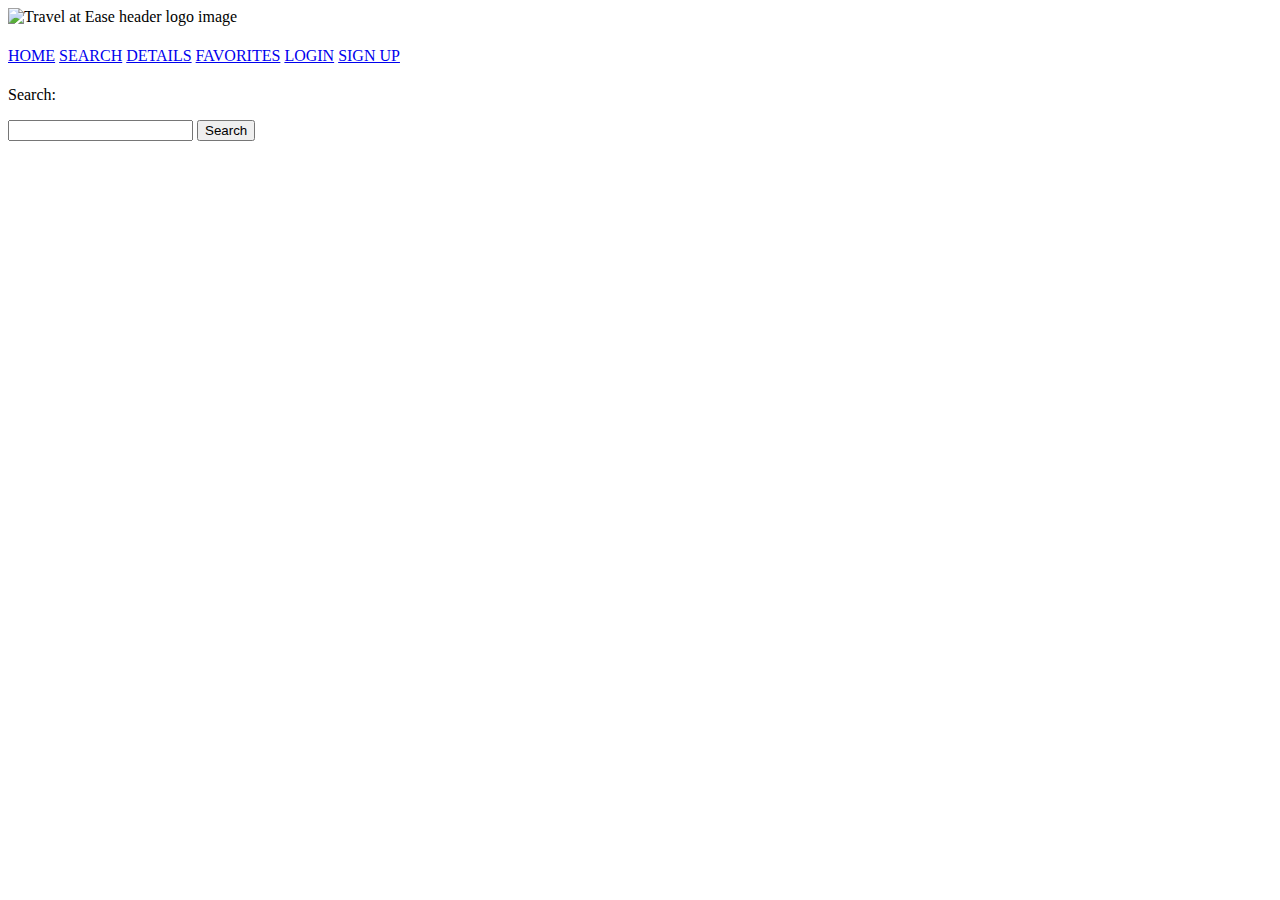
==== index.html @ 851886c9 "corrected file order" ====
<!DOCTYPE html>
<html lang="en">
<head>
<meta charset="utf-8" />
<title>Travel at Ease</title>
<link rel="stylesheet" type="text/css" href="css/style.css">

</head>

<body>
<!--logo-->
	<header class id= "top">
        <img id="headlogo"
            src="images/Hilltop2.jpeg" alt="Travel at Ease header logo image">
	</header>
<!--navigation-->
    <div id="navigation">
        <nav>
        <ul>
            <li><a href=<"index.html">HOME</a></li>
            <li><a href=<"searchresults.html">SEARCH</a></li>
            <li><a href=<"details.html">DETAILS</a></li>
            <li><a href=<"favorites.html">FAVORITES</a></li>
            <li><a href=<"loginpage.html">LOGIN</a></li>
            <li><a href=<"Signup.html">SIGN UP</a></li>
        </ul>
    <nav>
</div>
<!--search indicator-->
<div id="searchindicator"></div>

<form action="searchresults.html">
    <p>Search:</p>
    <input type="search" name="search"/>
    <input type="submit" value="Search"/>

</form>


	<article></article>
	<aside></aside>
	<footer></footer>
</body>
</html>
---- css/style.css ----
/* ---- LAYOUT ---- */
/* ---- NAVIGATION ---- */
/* ---- TYPOGRAPHY ---- */
/* ---- MISC ---- */






/* ---- NAVIGATION ---- */
ul{background-color:
    margin:0px;
    list-style-type: none;
    padding:5px 0px 5px 0px }

ul li{
    display: inline;
    padding: 5px 0px 5px 0px;

}
ul li a:link, ul li a:visited {
    color: ;
    border-bottom: ;
    font-weight: ; bold;
}

ul li. selected{
    background-color:
}
/* ---- NAVIGATION ---- */
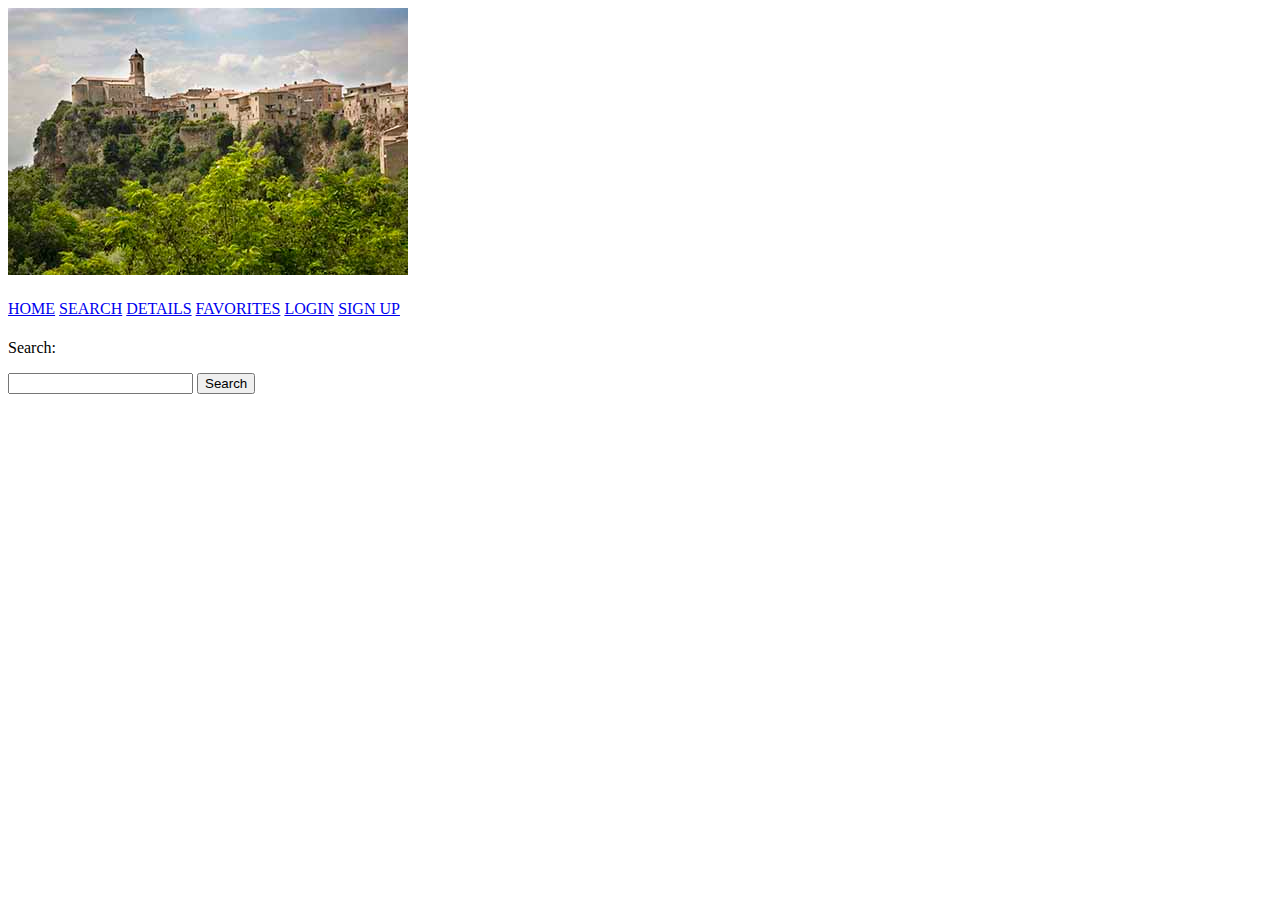
==== commit 060c5a8c: "correction for file extension" ====
--- a/index.html
+++ b/index.html
@@ -11,7 +11,7 @@
 <!--logo-->
 	<header class id= "top">
         <img id="headlogo"
-            src="images/Hilltop2.jpeg" alt="Travel at Ease header logo image">
+            src="images/Hilltop2.jpg" alt="Travel at Ease header logo image">
 	</header>
 <!--navigation-->
     <div id="navigation">
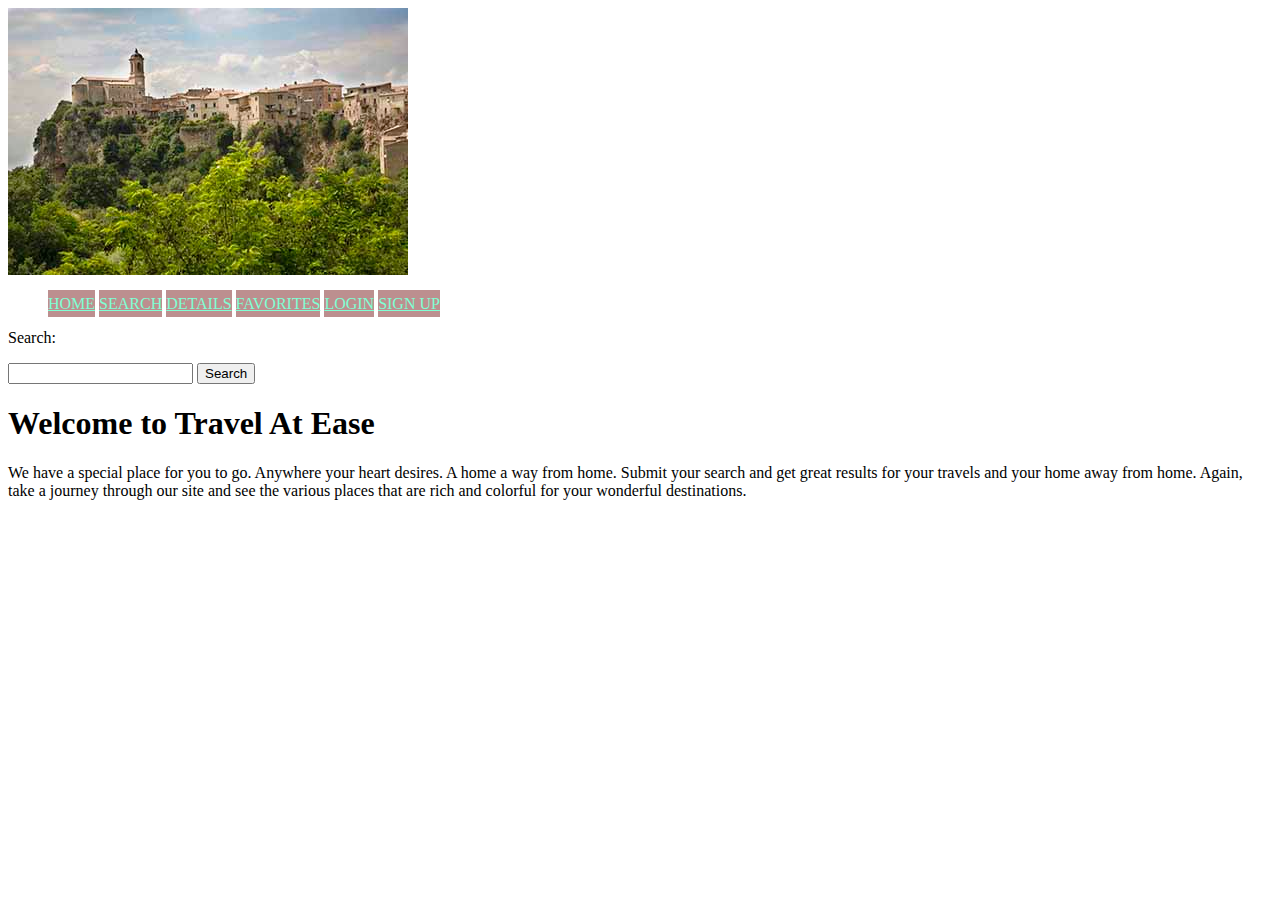
==== commit 4707dda0: "added welcome paragraph" ====
--- a/index.html
+++ b/index.html
@@ -34,7 +34,13 @@
     <input type="search" name="search"/>
     <input type="submit" value="Search"/>
 
-</form>
+    </form>
+        <h1>Welcome to Travel At Ease</h1>
+        <p>
+            We have a special place for you to go.  Anywhere your heart desires.  A home a way from home.
+            Submit your search and get great results for your travels and your home away from home.
+            Again, take a journey through our site and see the various places that are rich and colorful
+            for your wonderful destinations.</p>
 
 
 	<article></article>
--- a/css/style.css
+++ b/css/style.css
@@ -9,23 +9,23 @@
 
 
 /* ---- NAVIGATION ---- */
-ul{background-color:
+ nav ul li {background-color:rosybrown;
     margin:0px;
     list-style-type: none;
     padding:5px 0px 5px 0px }
 
-ul li{
+nav ul li{
     display: inline;
     padding: 5px 0px 5px 0px;
 
 }
-ul li a:link, ul li a:visited {
-    color: ;
+nav ul li a:link, ul li a:visited {
+    color: aquamarine;
     border-bottom: ;
     font-weight: ; bold;
 }
 
-ul li. selected{
-    background-color:
+nav ul li. selected{
+    background-color:yellowgreen;
 }
 /* ---- NAVIGATION ---- */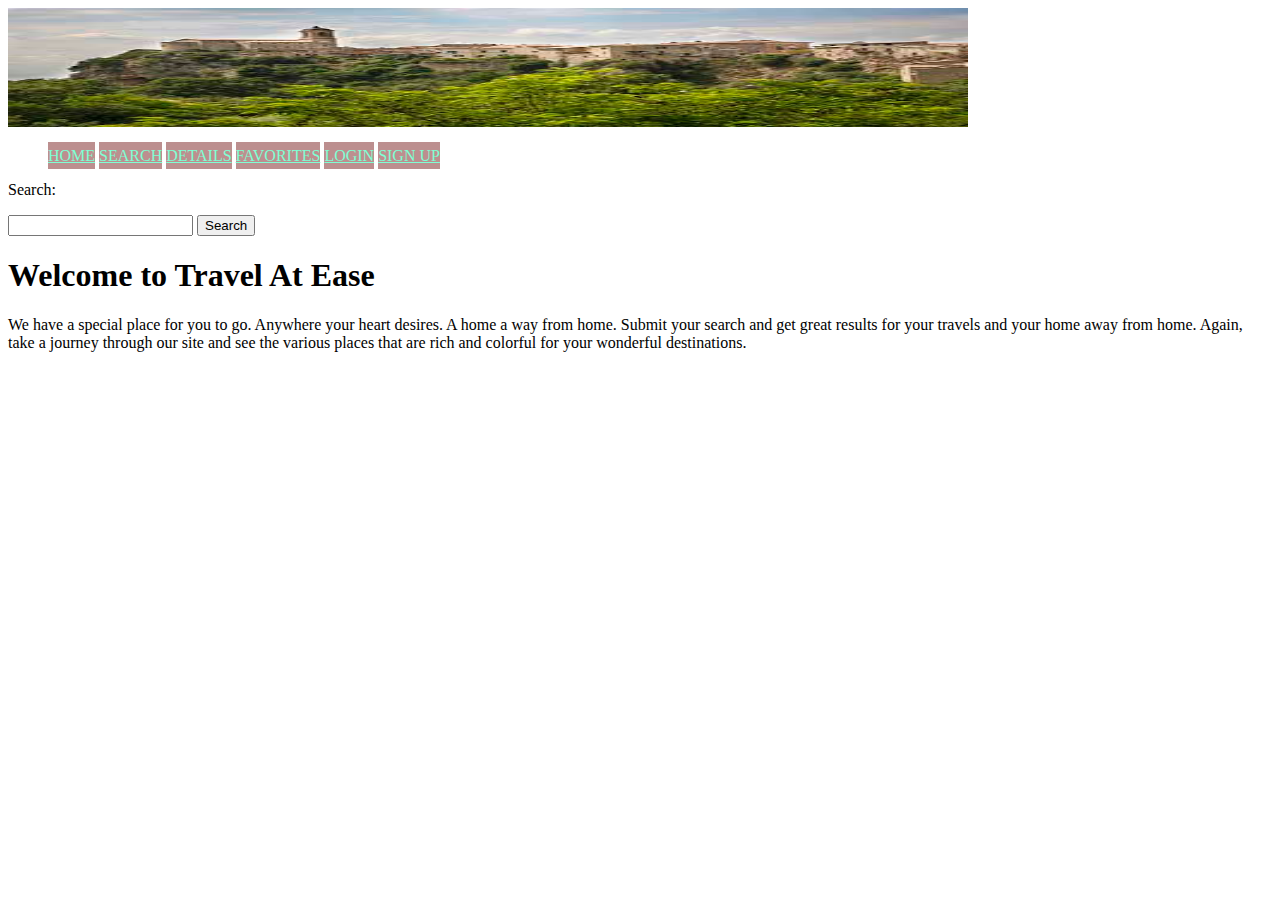
==== commit 00360687: "sizing it up" ====
--- a/index.html
+++ b/index.html
@@ -11,8 +11,8 @@
 <!--logo-->
 	<header class id= "top">
         <img id="headlogo"
-            src="images/Hilltop2.jpg" alt="Travel at Ease header logo image">
-	</header>
+            src="images/Hilltop2.jpg" width="960" height="119" alt="Travel at Ease header logo image">
+
 <!--navigation-->
     <div id="navigation">
         <nav>
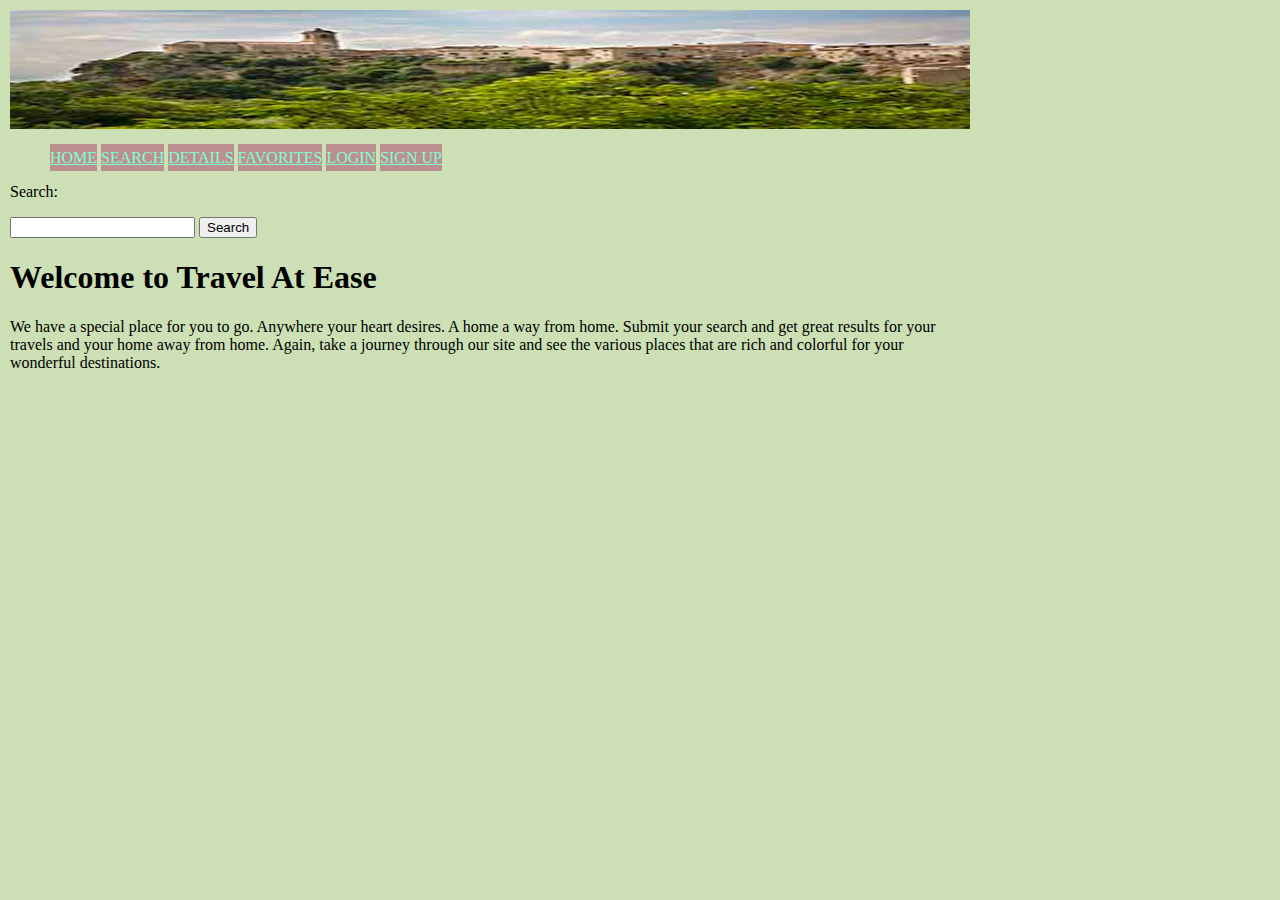
==== commit f69ec9c9: "resized picture added" ====
--- a/index.html
+++ b/index.html
@@ -11,7 +11,7 @@
 <!--logo-->
 	<header class id= "top">
         <img id="headlogo"
-            src="images/Hilltop2.jpg" width="960" height="119" alt="Travel at Ease header logo image">
+            src="images/Hilltop3.jpg" width="960" height="119" alt="Travel at Ease header logo image">
 
 <!--navigation-->
     <div id="navigation">
--- a/css/style.css
+++ b/css/style.css
@@ -28,4 +28,12 @@
 nav ul li. selected{
     background-color:yellowgreen;
 }
-/* ---- NAVIGATION ---- */+/* ---- NAVIGATION ---- */
+
+/* ---- BACKGROUND ---- */
+
+body{
+    background-color: #ccdfb5;
+    width: 940px;
+    margin: 10px;
+}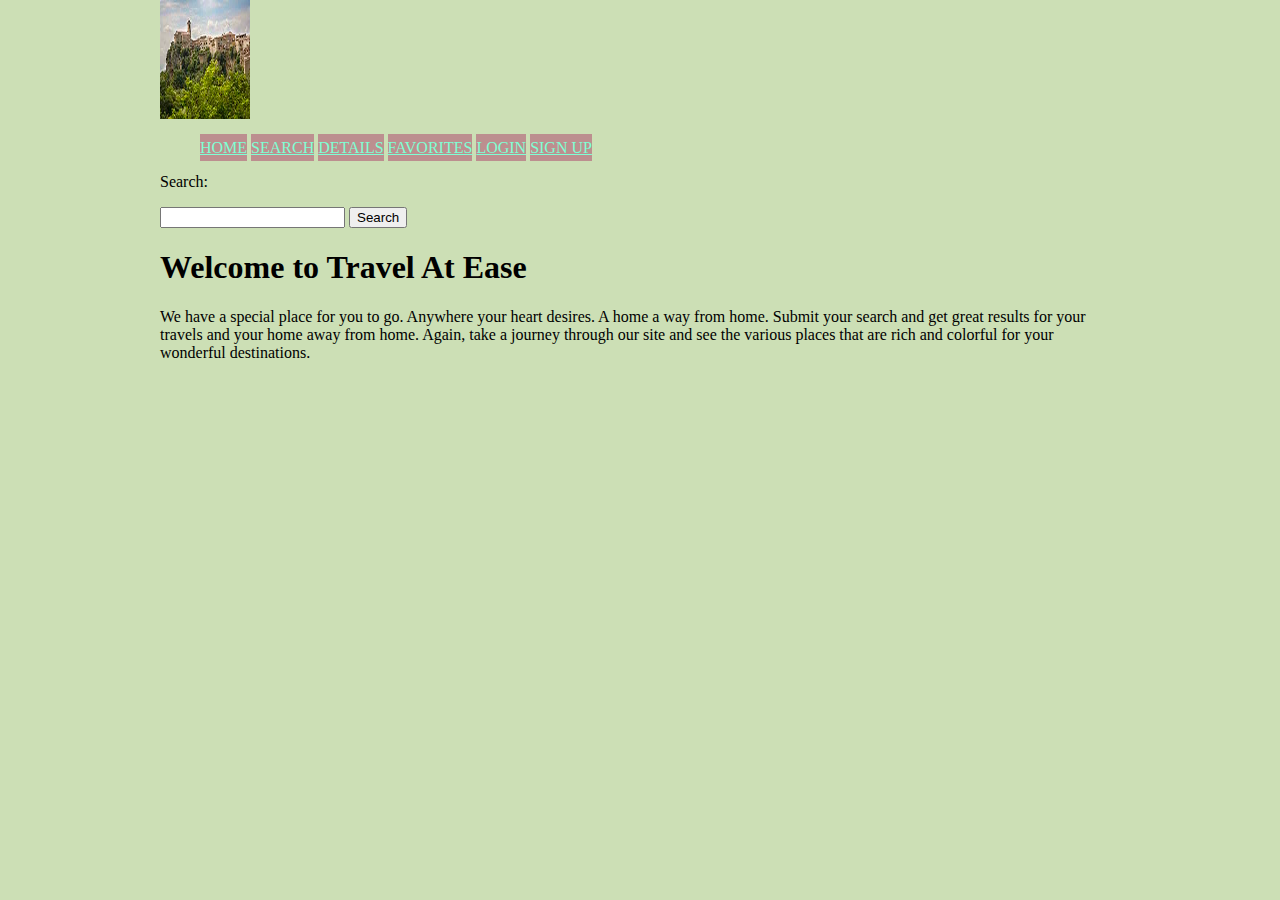
==== commit 86a13431: "new files" ====
--- a/index.html
+++ b/index.html
@@ -11,7 +11,8 @@
 <!--logo-->
 	<header class id= "top">
         <img id="headlogo"
-            src="images/Hilltop3.jpg" width="960" height="119" alt="Travel at Ease header logo image">
+            src="images/Hilltop3.jpg" width="90
+            " height="119" alt="Travel at Ease header logo image">
 
 <!--navigation-->
     <div id="navigation">
--- a/css/style.css
+++ b/css/style.css
@@ -3,7 +3,14 @@
 /* ---- TYPOGRAPHY ---- */
 /* ---- MISC ---- */
 
+/* ---- BACKGROUND ---- */
 
+body{
+    width: 100%;
+    max-width: 960px;
+    background-color: #ccdfb5;
+    margin: 0 auto;
+}
 
 
 
@@ -17,7 +24,12 @@
 nav ul li{
     display: inline;
     padding: 5px 0px 5px 0px;
+    width: 30%;
 
+}
+nav ul li a{
+    display: inline;
+    width: 100%;
 }
 nav ul li a:link, ul li a:visited {
     color: aquamarine;
@@ -30,10 +42,21 @@
 }
 /* ---- NAVIGATION ---- */
 
-/* ---- BACKGROUND ---- */
+/* ---- images ---- */
 
-body{
-    background-color: #ccdfb5;
-    width: 940px;
-    margin: 10px;
-}+img.large {
+    width: 500px;
+    height: 500px;
+}
+
+img.medium{
+    width: 250px;
+    height: 250px;
+}
+img.small{
+    width 100px;
+    height: }
+}
+/* ---- images ---- */
+
+/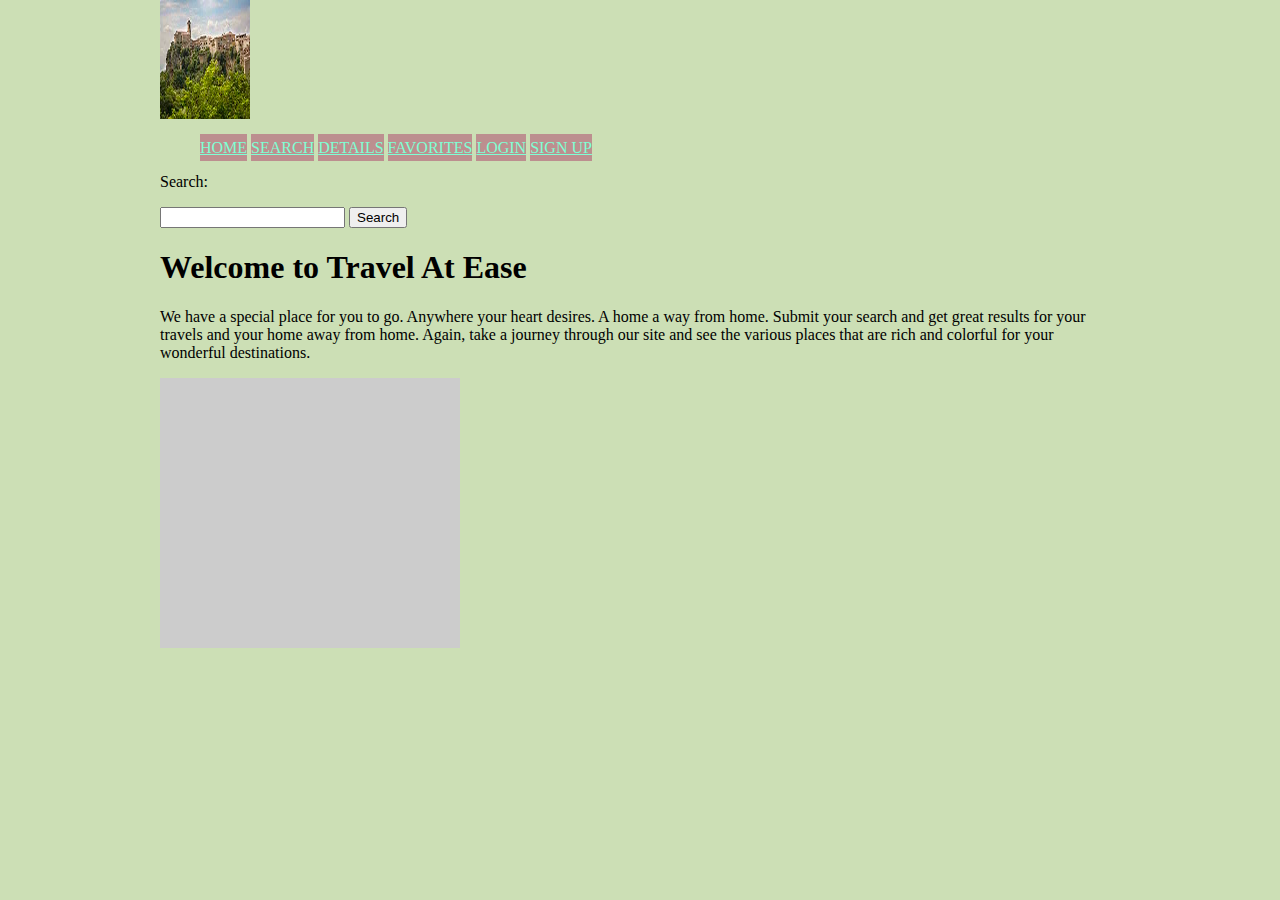
==== commit 3cb7c4a0: "added files" ====
--- a/index.html
+++ b/index.html
@@ -42,7 +42,11 @@
             Submit your search and get great results for your travels and your home away from home.
             Again, take a journey through our site and see the various places that are rich and colorful
             for your wonderful destinations.</p>
-
+<div class = "border">
+<div class ="border2">
+<div class = "main"></div>
+</div>
+</div>
 
 	<article></article>
 	<aside></aside>
--- a/css/style.css
+++ b/css/style.css
@@ -56,6 +56,42 @@
 img.small{
     width 100px;
     height: }
+
+/*--border for image*/
+.border{
+    background: #;
+    float: left;
+    width: 310px;
+    height:280px;
+}
+
+.border2{
+    background-color: #cccccc;
+    float: left;
+    width:300px;
+
+}
+.main {
+    float:left;
+    background:url (villarome.jpg);
+    width:290px;
+    height: 260px;
+    margin: 5px;
+}
+.video1{
+    background-color: #cccccc;
+    float: left;
+    width:570px;
+    height: 320px;
+}
+.video2{
+    background-color: #cccccc;
+    float: left;
+    width:570px;
+    height: 320px;
+}
+
+
 }
 /* ---- images ---- */
 
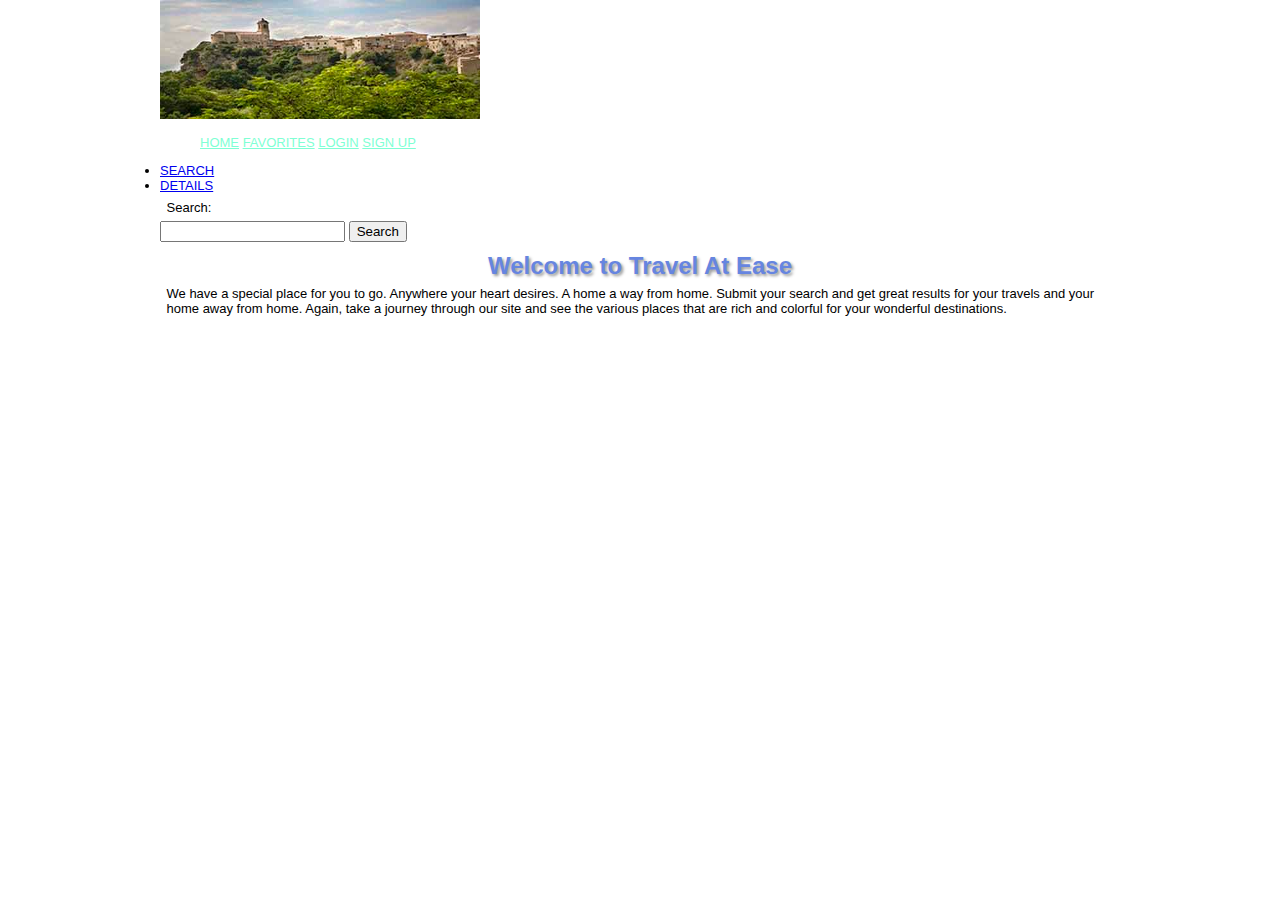
==== commit e23dd465: "working on files" ====
--- a/index.html
+++ b/index.html
@@ -2,39 +2,48 @@
 <html lang="en">
 <head>
 <meta charset="utf-8" />
-<title>Travel at Ease</title>
-<link rel="stylesheet" type="text/css" href="css/style.css">
-
+    <title>Travel at Ease</title>
+    <link rel="stylesheet" type="text/css" href="css/style.css">
+    <link rel="shortcut icon" href="/favicon.ico" type="image/x-icon">
+    <link rel="icon" href="/favicon.ico" type="image/x-icon">
 </head>
 
 <body>
 <!--logo-->
 	<header class id= "top">
         <img id="headlogo"
-            src="images/Hilltop3.jpg" width="90
+            src="images/Hilltop3.jpg" width="320
             " height="119" alt="Travel at Ease header logo image">
+    </header>
 
 <!--navigation-->
     <div id="navigation">
-        <nav>
+     <nav>
         <ul>
-            <li><a href=<"index.html">HOME</a></li>
-            <li><a href=<"searchresults.html">SEARCH</a></li>
-            <li><a href=<"details.html">DETAILS</a></li>
-            <li><a href=<"favorites.html">FAVORITES</a></li>
-            <li><a href=<"loginpage.html">LOGIN</a></li>
-            <li><a href=<"Signup.html">SIGN UP</a></li>
+            <li><a href="index.html">HOME</a></li>
+            <li><a href="favorites.html">FAVORITES</a></li>
+            <li><a href="loginpage.html">LOGIN</a></li>
+            <li><a href="Signup.html">SIGN UP</a></li>
         </ul>
-    <nav>
+     </nav>
+    </div>
+
+<li><a href="searchresults.html">SEARCH</a></li>
+<li><a href="details.html">DETAILS</a></li>
 </div>
+
+
+
+
 <!--search indicator-->
-<div id="searchindicator"></div>
 
-<form action="searchresults.html">
-    <p>Search:</p>
-    <input type="search" name="search"/>
-    <input type="submit" value="Search"/>
 
+    <div id="searchindicator"></div>
+
+    <form action="searchresults.html">
+        <p>Search:</p>
+        <input type="search" name="search"/>
+        <input type="submit" value="Search"/>
     </form>
         <h1>Welcome to Travel At Ease</h1>
         <p>
@@ -42,11 +51,10 @@
             Submit your search and get great results for your travels and your home away from home.
             Again, take a journey through our site and see the various places that are rich and colorful
             for your wonderful destinations.</p>
-<div class = "border">
-<div class ="border2">
-<div class = "main"></div>
-</div>
-</div>
+    <div class = "border"></div>
+    <div class ="border2"></div>
+    <div class = "main"></div>
+
 
 	<article></article>
 	<aside></aside>
--- a/css/style.css
+++ b/css/style.css
@@ -5,94 +5,109 @@
 
 /* ---- BACKGROUND ---- */
 
-body{
-    width: 100%;
+/* Body */
+body {
     max-width: 960px;
-    background-color: #ccdfb5;
-    margin: 0 auto;
+    width: 90%;
+    margin: 0px auto;
+    font-family: Arial, Helvetica, sans-serif;
+    font-size: small;
 }
-
-
-
-
+h1 {
+    font-size: x-large;
+    text-align: center;
+    margin-top: 0.4em;
+    margin-bottom: 0.1em;
+    color: #6685E0;
+    text-shadow: 2px 2px 3px #999;
+}
+h2 {
+    font-size: large;
+}
+h3 {
+    font-size: medium;
+}
+p {
+    margin: 0.5em;
+}
+}
 /* ---- NAVIGATION ---- */
- nav ul li {background-color:rosybrown;
-    margin:0px;
-    list-style-type: none;
-    padding:5px 0px 5px 0px }
+ nav ul li {
+             background-color:#00a160;
+             margin:0px;
+             list-style-type: none;
+             padding:5px 0px 5px 0px
+ }
 
 nav ul li{
-    display: inline;
-    padding: 5px 0px 5px 0px;
-    width: 30%;
+             display: inline;
+             padding: 5px 0px 5px 0px;
+             width: 30%;
 
 }
 nav ul li a{
-    display: inline;
-    width: 100%;
+            display: inline;
+            width: 100%;
 }
 nav ul li a:link, ul li a:visited {
-    color: aquamarine;
-    border-bottom: ;
-    font-weight: ; bold;
+            color: aquamarine;
+            border-bottom: ;
+            font-weight: ; bold;
 }
 
 nav ul li. selected{
-    background-color:yellowgreen;
+            background-color:yellowgreen;
 }
 /* ---- NAVIGATION ---- */
 
 /* ---- images ---- */
 
 img.large {
-    width: 500px;
-    height: 500px;
+            width: 500px;
+            height: 500px;
 }
 
 img.medium{
-    width: 250px;
-    height: 250px;
+            width: 250px;
+            height: 250px;
 }
 img.small{
-    width 100px;
-    height: }
+            width 100px;
+            height: }
 
 /*--border for image*/
 .border{
-    background: #;
-    float: left;
-    width: 310px;
-    height:280px;
+            background: #;
+            float: left;
+            width: 310px;
+            height:280px;
 }
 
 .border2{
-    background-color: #cccccc;
-    float: left;
-    width:300px;
+            background-color: #cccccc;
+            float: left;
+            width:300px;
 
 }
 .main {
-    float:left;
-    background:url (villarome.jpg);
-    width:290px;
-    height: 260px;
-    margin: 5px;
+            float:left;
+            background:url (villarome.jpg);
+            width:290px;
+            height: 260px;
+            margin: 5px;
 }
 .video1{
-    background-color: #cccccc;
-    float: left;
-    width:570px;
-    height: 320px;
+            background-color: #cccccc;
+            float: left;
+            width:570px;
+            height: 320px;
 }
 .video2{
-    background-color: #cccccc;
-    float: left;
-    width:570px;
-    height: 320px;
+            background-color: #cccccc;
+            float: left;
+            width:570px;
+            height: 320px;
 }
 
-
-}
 /* ---- images ---- */
-
-/+/* Navigation */
